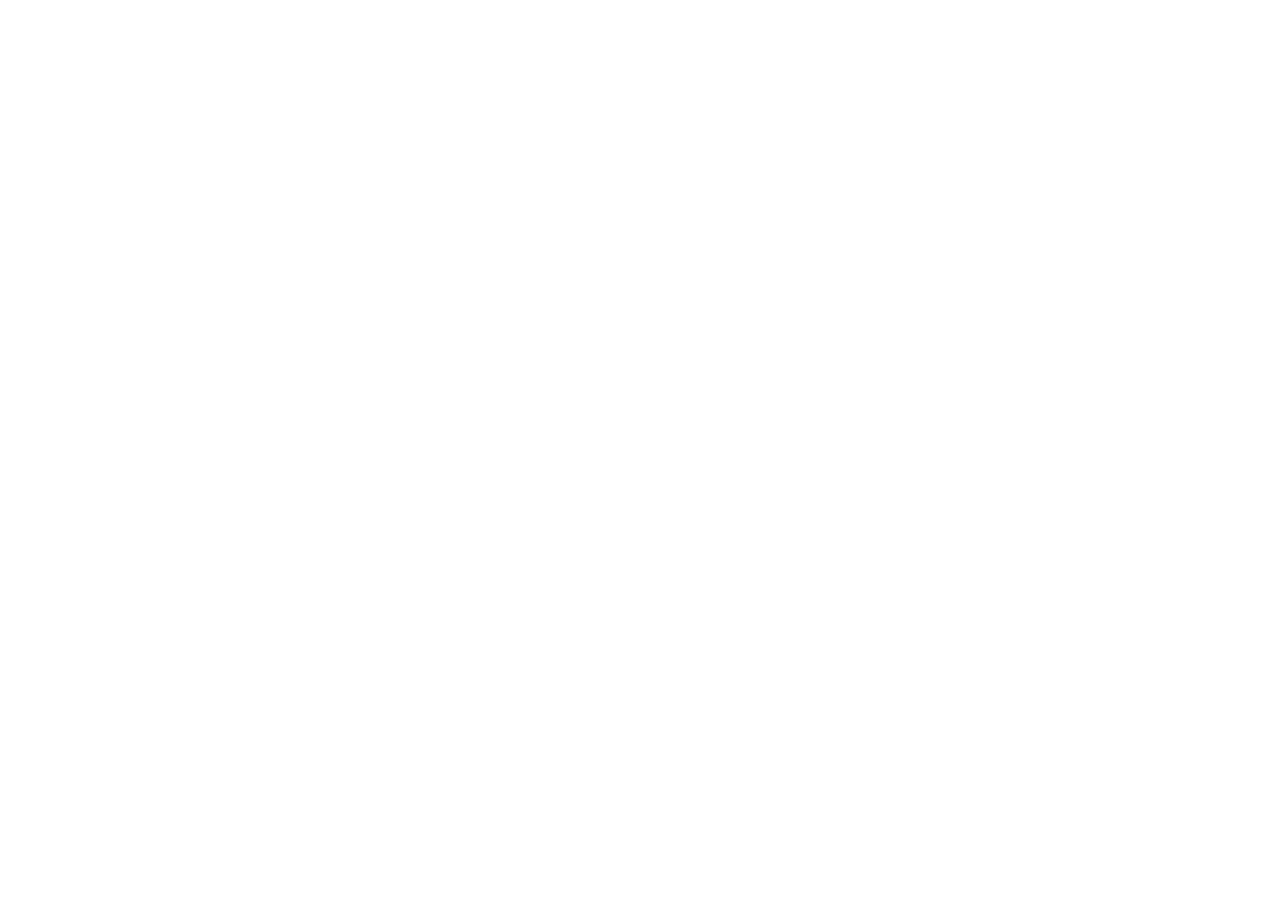
==== src/index.html @ 39336844 "Initial commit" ====
<!DOCTYPE html>
<html lang="en">
  <head>
    <meta charset="UTF-8" />
    <link rel="icon" type="image/svg+xml" href="/favicon.svg" />
    <meta name="viewport" content="width=device-width, initial-scale=1.0" />
    <title>Vanilla App Template</title>
    <link rel="stylesheet" href="./css/styles.css" />
  </head>
  <body>
    <load src="./partials/header.html" icon-path="img/sprite.svg#logo" />

    <main>
      <!-- Loads the specified .html file -->
      <load src="./partials/vite-promo.html" />
      <load src="./partials/badges.html" />
    </main>

    <load src="./partials/footer.html" />

    <script type="module" src="./main.js"></script>
  </body>
</html>
---- src/css/styles.css ----
/**
  |============================
  | include css partials with
  | default @import url()
  |============================
*/
/* Common styles */
@import url('./reset.css');
@import url('./base.css');
@import url('./container.css');
@import url('./animations.css');

/* Sections style */
@import url('./header.css');
@import url('./vite-promo.css');
@import url('./badges.css');
@import url('./back-link.css');
@import url('./footer.css');
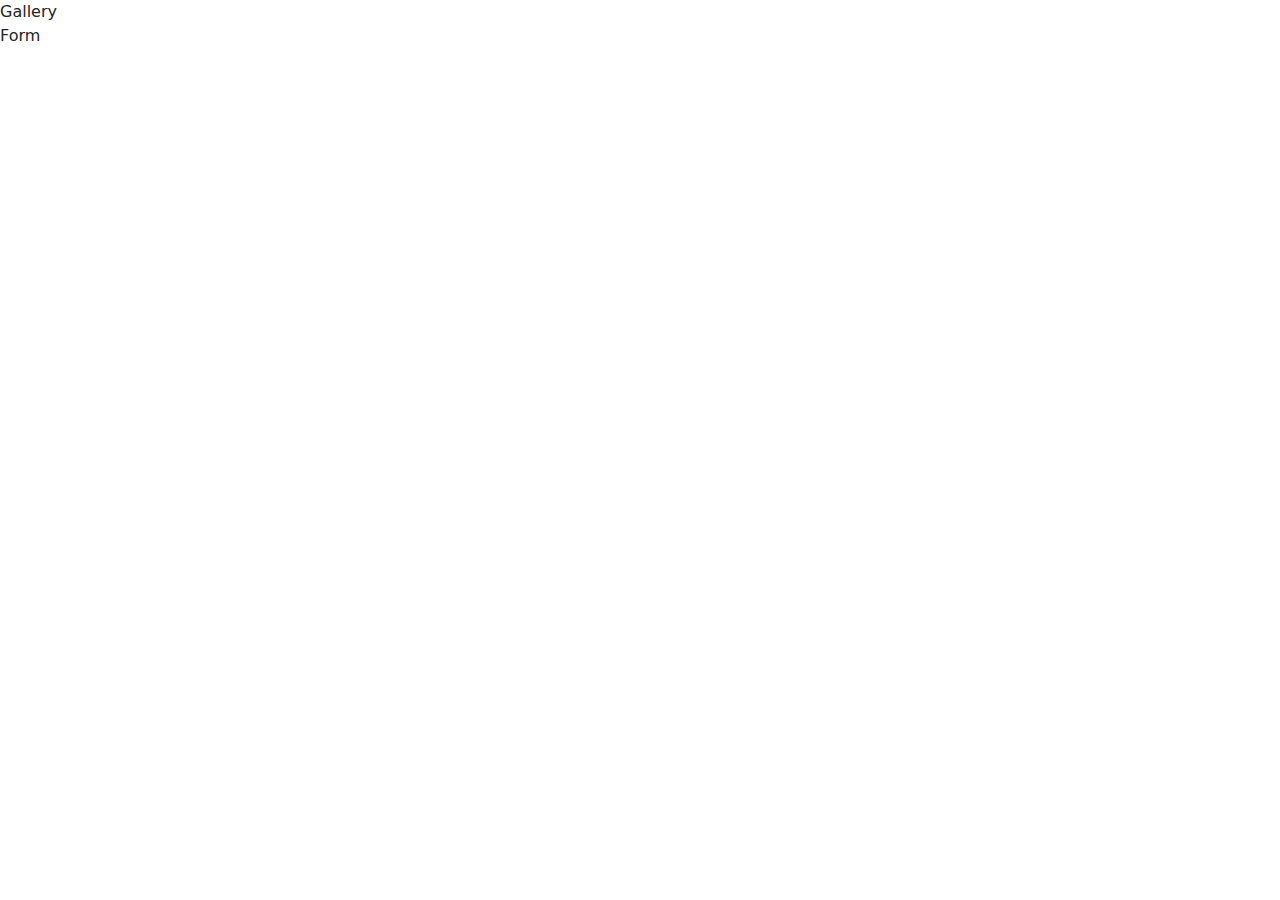
==== commit 5276053c: "add index file" ====
--- a/src/index.html
+++ b/src/index.html
@@ -4,19 +4,14 @@
     <meta charset="UTF-8" />
     <link rel="icon" type="image/svg+xml" href="/favicon.svg" />
     <meta name="viewport" content="width=device-width, initial-scale=1.0" />
-    <title>Vanilla App Template</title>
+    <title>goit-js-hw-09</title>
     <link rel="stylesheet" href="./css/styles.css" />
   </head>
   <body>
-    <load src="./partials/header.html" icon-path="img/sprite.svg#logo" />
-
-    <main>
-      <!-- Loads the specified .html file -->
-      <load src="./partials/vite-promo.html" />
-      <load src="./partials/badges.html" />
-    </main>
-
-    <load src="./partials/footer.html" />
+    <ul>
+      <li><a href="./1-gallery.html">Gallery</a></li>
+      <li><a href="./2-form.html">Form</a></li>
+    </ul>
 
     <script type="module" src="./main.js"></script>
   </body>
